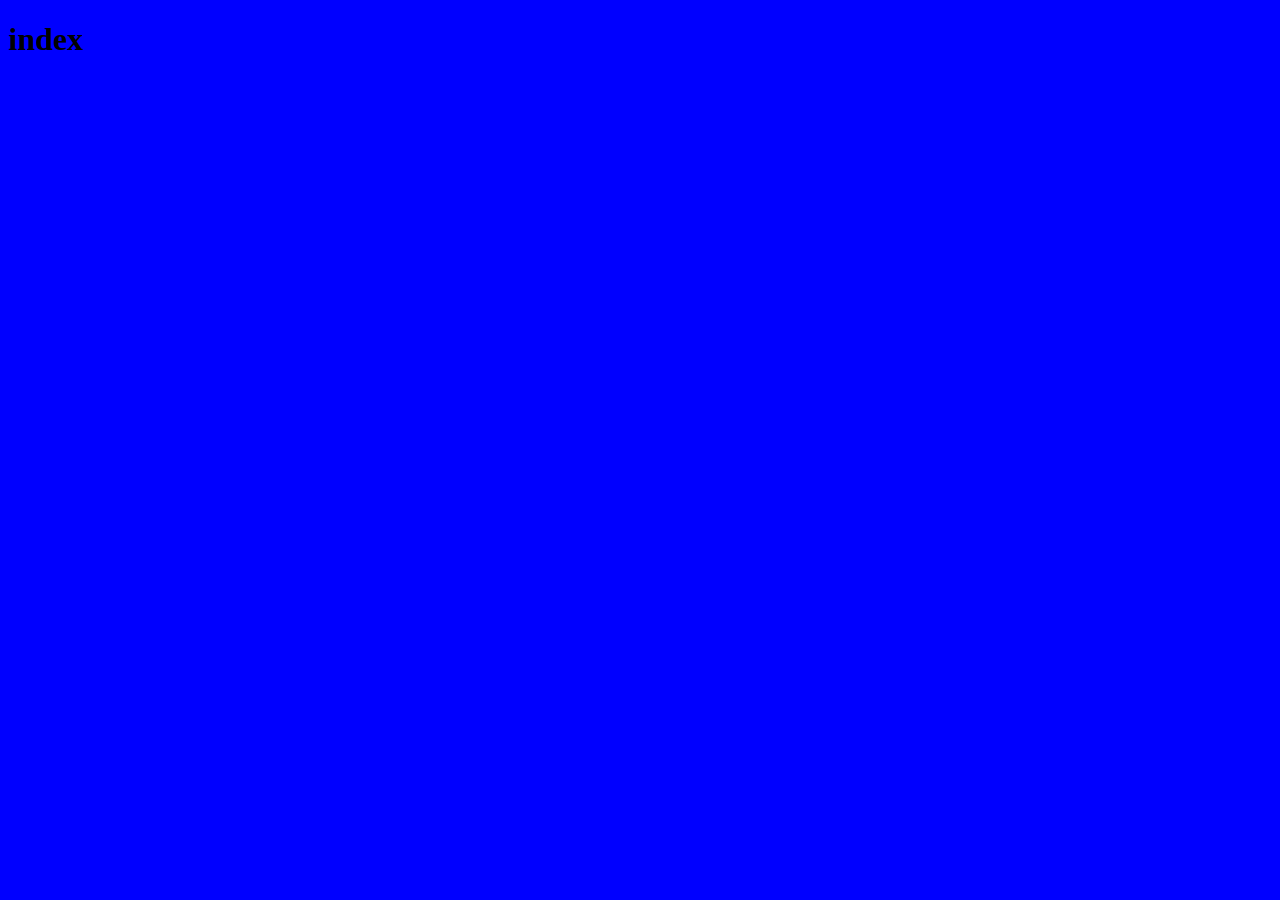
==== src/index.html @ 7a70266a "in" ====
<!DOCTYPE html>
<html lang="en">
<head>
    <meta charset="UTF-8">
    <meta name="viewport" content="width=device-width, initial-scale=1.0">
    <link rel="stylesheet" href="../styles/index.css">
    <title>Document</title>

</head>
<body>
    <h1>index</h1>
    
</body>
</html>
---- styles/index.css ----
body
{
    background-color: blue;
}
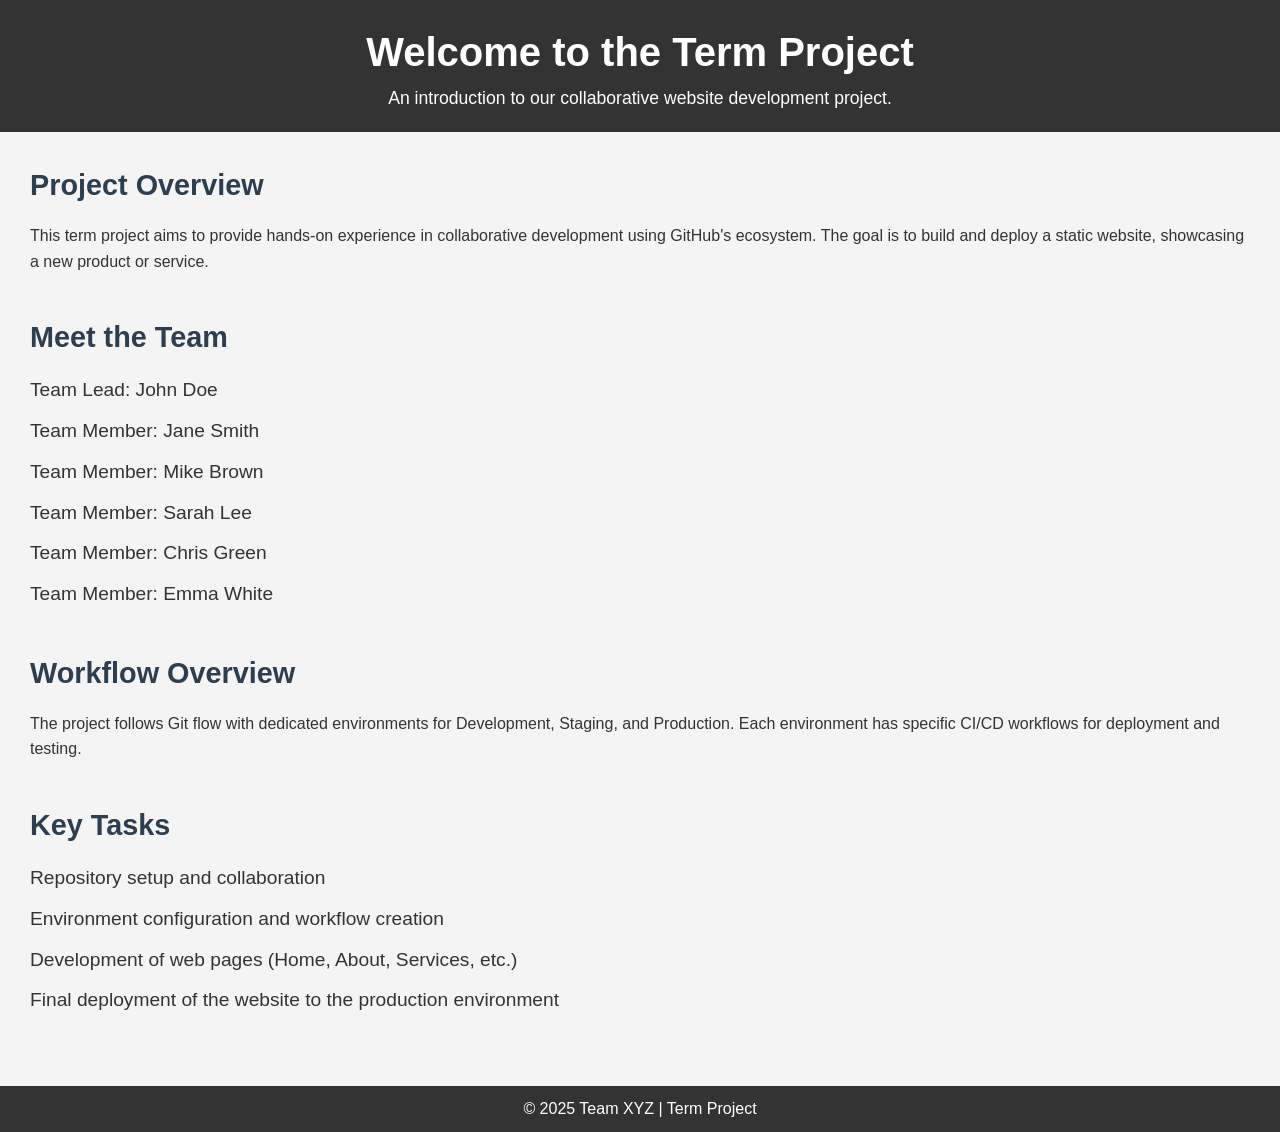
==== commit 0b2f9012: "add a" ====
--- a/src/index.html
+++ b/src/index.html
@@ -1,14 +1,60 @@
 <!DOCTYPE html>
 <html lang="en">
 <head>
-    <meta charset="UTF-8">
-    <meta name="viewport" content="width=device-width, initial-scale=1.0">
-    <link rel="stylesheet" href="../styles/index.css">
-    <title>Document</title>
-
+  <meta charset="UTF-8">
+  <meta name="viewport" content="width=device-width, initial-scale=1.0">
+  <meta http-equiv="X-UA-Compatible" content="ie=edge">
+  <title>Term Project Introduction</title>
+  <link rel="stylesheet" href="../styles/index.css">
 </head>
 <body>
-    <h1>index</h1>
-    
+
+  <header>
+    <div class="container">
+      <h1>Welcome to the Term Project</h1>
+      <p>An introduction to our collaborative website development project.</p>
+    </div>
+  </header>
+
+  <main>
+    <section class="intro">
+      <h2>Project Overview</h2>
+      <p>This term project aims to provide hands-on experience in collaborative development using GitHub's ecosystem. The goal is to build and deploy a static website, showcasing a new product or service.</p>
+    </section>
+
+    <section class="team">
+      <h2>Meet the Team</h2>
+      <ul>
+        <li>Team Lead: John Doe</li>
+        <li>Team Member: Jane Smith</li>
+        <li>Team Member: Mike Brown</li>
+        <li>Team Member: Sarah Lee</li>
+        <li>Team Member: Chris Green</li>
+        <li>Team Member: Emma White</li>
+      </ul>
+    </section>
+
+    <section class="workflow">
+      <h2>Workflow Overview</h2>
+      <p>The project follows Git flow with dedicated environments for Development, Staging, and Production. Each environment has specific CI/CD workflows for deployment and testing.</p>
+    </section>
+
+    <section class="tasks">
+      <h2>Key Tasks</h2>
+      <ul>
+        <li>Repository setup and collaboration</li>
+        <li>Environment configuration and workflow creation</li>
+        <li>Development of web pages (Home, About, Services, etc.)</li>
+        <li>Final deployment of the website to the production environment</li>
+      </ul>
+    </section>
+  </main>
+
+  <footer>
+    <div class="container">
+      <p>&copy; 2025 Team XYZ | Term Project</p>
+    </div>
+  </footer>
+
 </body>
-</html>+</html>
--- a/styles/index.css
+++ b/styles/index.css
@@ -1,4 +1,70 @@
-body
-{
-    background-color: blue;
-}+/* General Reset */
+* {
+    margin: 0;
+    padding: 0;
+    box-sizing: border-box;
+  }
+  
+  /* Body and Text Styles */
+  body {
+    font-family: Arial, sans-serif;
+    line-height: 1.6;
+    color: #333;
+    background-color: #f4f4f4;
+  }
+  
+  /* Header Styling */
+  header {
+    background: #333;
+    color: #fff;
+    padding: 20px 0;
+  }
+  
+  header .container {
+    text-align: center;
+  }
+  
+  header h1 {
+    font-size: 2.5rem;
+  }
+  
+  header p {
+    font-size: 1.1rem;
+  }
+  
+  /* Main Content Styling */
+  main {
+    padding: 30px;
+  }
+  
+  h2 {
+    font-size: 1.8rem;
+    margin-bottom: 15px;
+    color: #2c3e50;
+  }
+  
+  section {
+    margin-bottom: 40px;
+  }
+  
+  ul {
+    list-style-type: none;
+  }
+  
+  ul li {
+    margin: 10px 0;
+    font-size: 1.2rem;
+  }
+  
+  /* Footer Styling */
+  footer {
+    background: #333;
+    color: #fff;
+    padding: 10px 0;
+    text-align: center;
+  }
+  
+  footer p {
+    font-size: 1rem;
+  }
+  
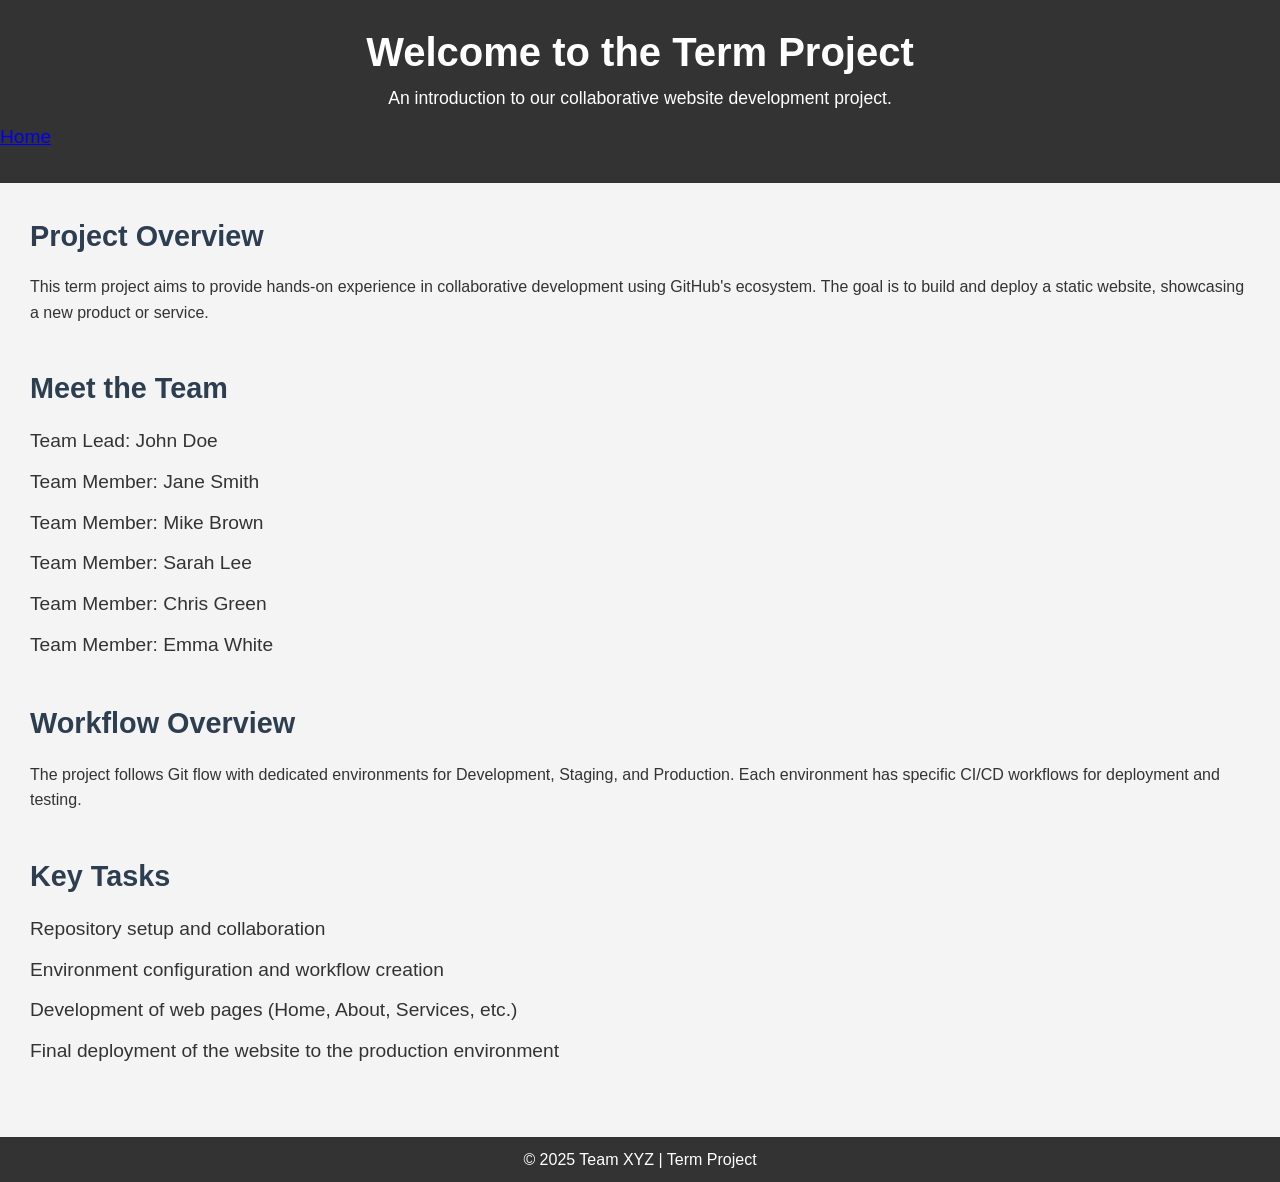
==== commit cc2b9e7e: "add" ====
--- a/src/index.html
+++ b/src/index.html
@@ -14,6 +14,12 @@
       <h1>Welcome to the Term Project</h1>
       <p>An introduction to our collaborative website development project.</p>
     </div>
+    <nav>
+      <ul>
+          <li><a href="home.html">Home</a></li>
+         
+      </ul>
+  </nav>
   </header>
 
   <main>
